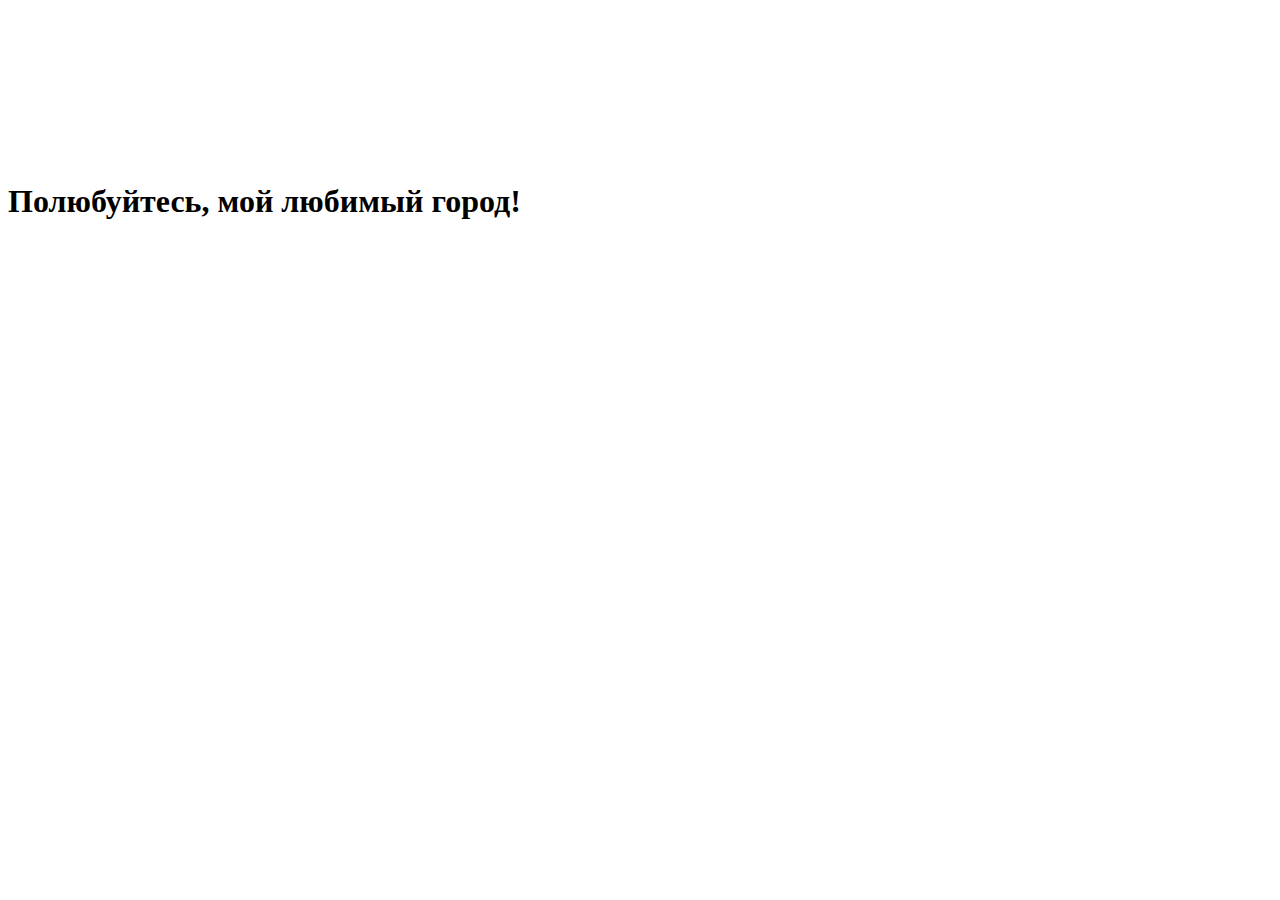
==== addition.html @ ae266a97 "Rename Visit_card/addition.html to addition.html" ====
<!DOCTYPE html>
<html lang="en">
<head>
    <meta charset="UTF-8">
    <link rel="stylesheet" href="style.css">
    <meta name="viewport" content="width=device-width, initial-scale=1">
    <title>Video Background</title>
</head>
<body>


    <div class="intro">
        <div class="video">
            <video class="media" src="Video.mov" autoplay muted loop></video>
        </div>
        <div class="content">
            <div class="container">
                <h1 class="title">Полюбуйтесь, мой любимый город!</h1>
            </div>
        </div>
    </div>


</body>
<script>
const h1 = document.querySelector('h1');
setTimeout(function () {
   h1.remove();
}, 10000)
</script>
</html>
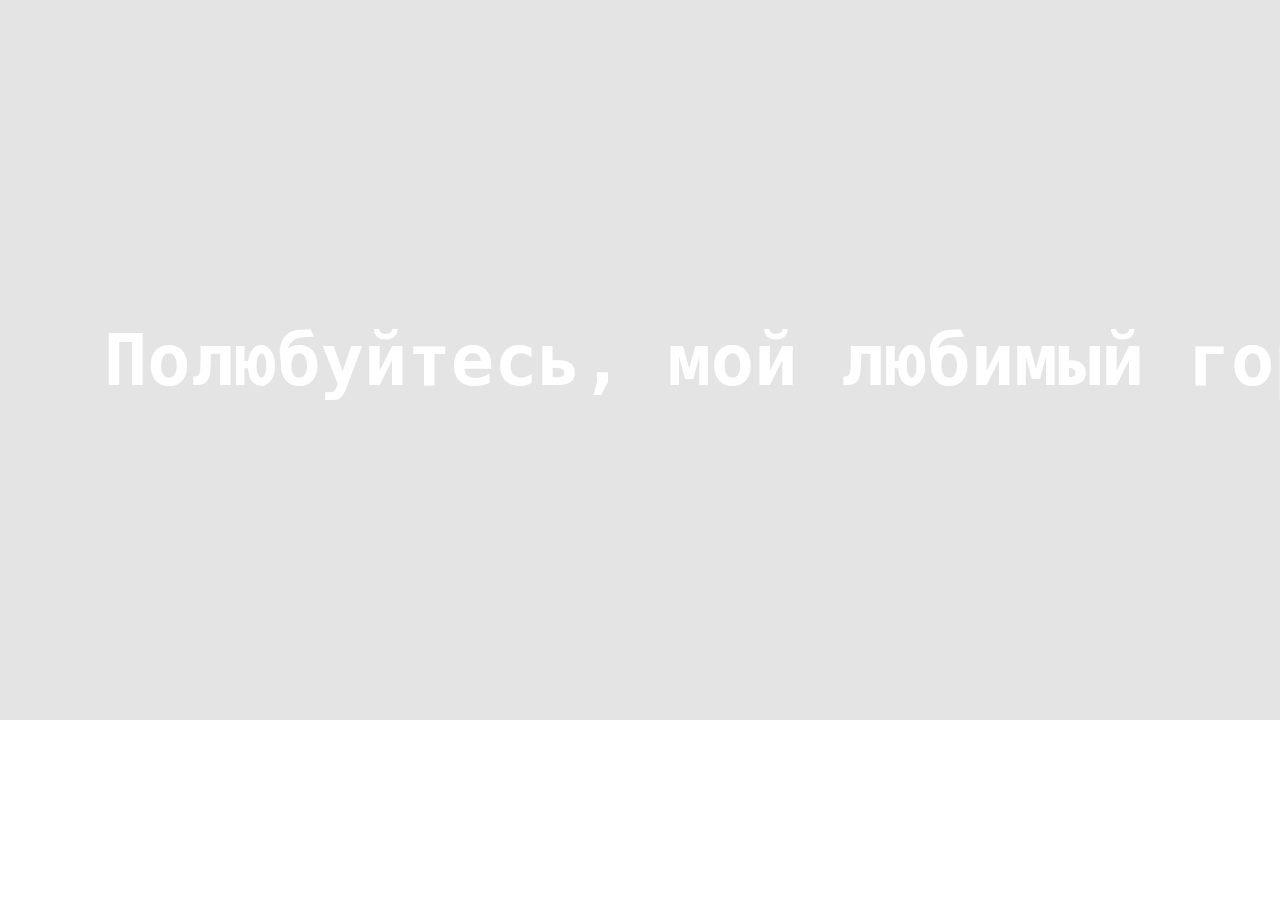
==== commit 8eed7b10: "Update addition.html" ====
--- a/addition.html
+++ b/addition.html
@@ -4,7 +4,7 @@
     <meta charset="UTF-8">
     <link rel="stylesheet" href="style.css">
     <meta name="viewport" content="width=device-width, initial-scale=1">
-    <title>Video Background</title>
+    <title>Дополнение</title>
 </head>
 <body>
 
--- a/style.css
+++ b/style.css
@@ -0,0 +1,93 @@
+body {
+    margin: 0;
+    font-family: Tahoma, sans-serif;
+}
+
+.intro {
+    max-height: 100vh;
+    overflow: hidden;
+    position: relative;
+
+    background-size: cover;
+}
+
+.intro:after {
+    content: "";
+    display: block;
+    width: 100%;
+    height: 100%;
+
+    background-color: rgba(0, 0, 0, 0.107);
+
+    position: absolute;
+    top: 0;
+    left: 0;
+    z-index: 2;
+}
+
+.content {
+    display: flex;
+    flex-direction: column; 
+    justify-content: center;
+    width: 100%;
+    height: 100%;
+
+    position: absolute;
+    top: 0; 
+    left: 5%; 
+    z-index: 3; 
+}
+
+.title{
+    width: 31ch;
+    overflow: hidden;
+    color: white;
+    font-size: 8vh;
+    font-family: monospace;
+    white-space: nowrap;
+    border-right: 4px solid paleturquoise;
+    animation: printed-text 7s steps(31),
+        cursor .5s step-start infinite;
+}
+
+
+.container {
+    width: 100%;
+    max-width: 1200px;
+    margin: 0 auto;
+}
+
+.video {
+    position: relative;
+    z-index: 1;
+    padding-bottom: 56.25%;
+}
+
+.media {
+    width: 100%;
+    height: auto;
+
+    position: absolute;
+    top: 0;
+    left: 0;
+}
+@keyframes cursor {
+    0% {
+        border-color: paleturquoise;
+
+    }
+
+    50% {
+        border-color: transparent;
+    }
+
+    100% {
+        border-color: paleturquoise;
+    }
+}
+
+@keyframes printed-text {
+    from {
+        width: 0%;
+    }
+}
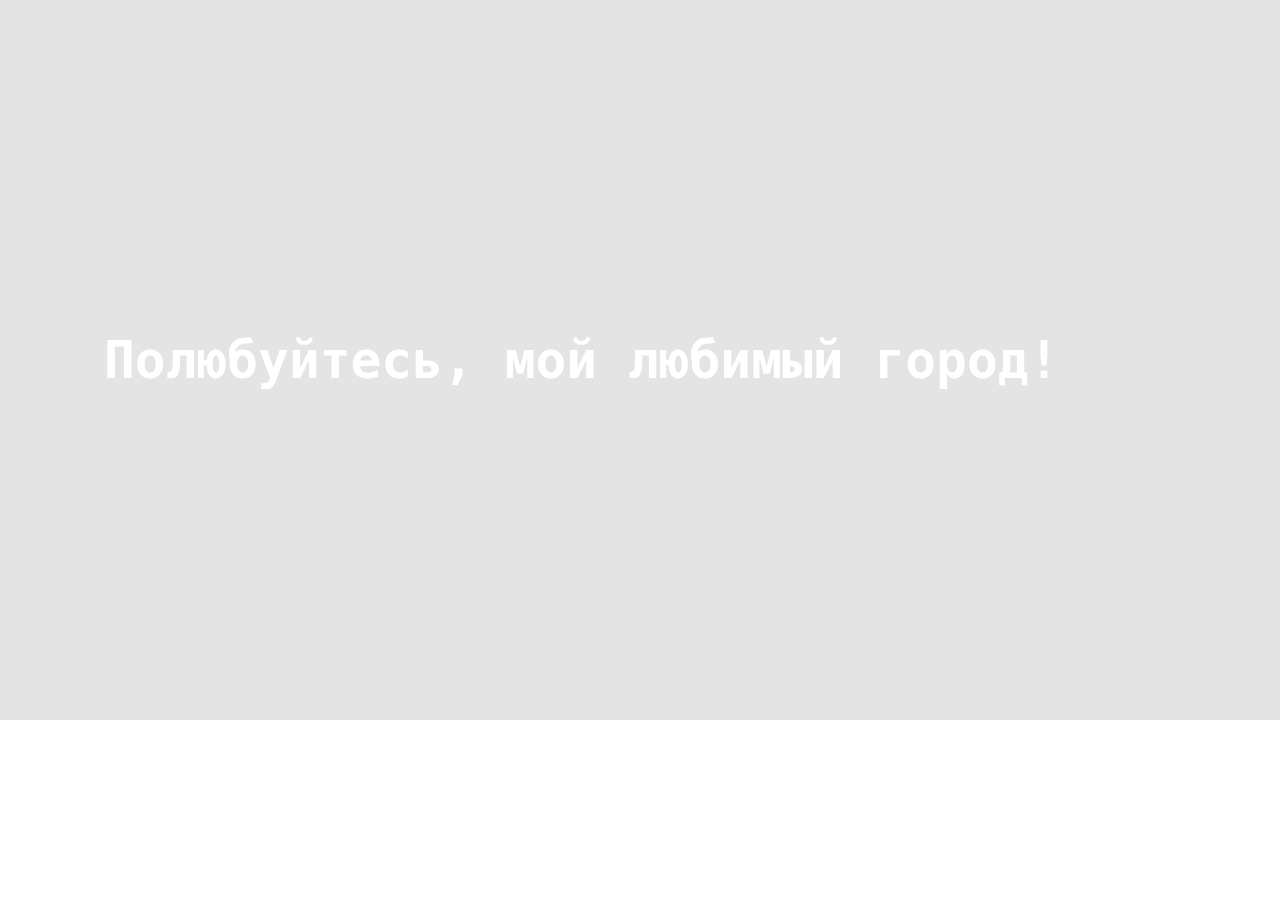
==== commit c9a6b50e: "Update addition.html" ====
--- a/addition.html
+++ b/addition.html
@@ -1,17 +1,19 @@
 <!DOCTYPE html>
 <html lang="en">
+
 <head>
     <meta charset="UTF-8">
     <link rel="stylesheet" href="style.css">
     <meta name="viewport" content="width=device-width, initial-scale=1">
-    <title>Дополнение</title>
+    <title>Paris</title>
 </head>
+
 <body>
 
 
     <div class="intro">
         <div class="video">
-            <video class="media" src="Video.mov" autoplay muted loop></video>
+            <video class="media" src="Video.mp4" autoplay muted loop></video>
         </div>
         <div class="content">
             <div class="container">
@@ -23,9 +25,11 @@
 
 </body>
 <script>
-const h1 = document.querySelector('h1');
-setTimeout(function () {
-   h1.remove();
-}, 10000)
+    const h1 = document.querySelector('h1');
+    setTimeout(function() {
+        h1.remove();
+    }, 10000)
 </script>
+
 </html>
+
--- a/style.css
+++ b/style.css
@@ -7,7 +7,6 @@
     max-height: 100vh;
     overflow: hidden;
     position: relative;
-
     background-size: cover;
 }
 
@@ -27,22 +26,23 @@
 
 .content {
     display: flex;
-    flex-direction: column; 
+    flex-direction: column;
     justify-content: center;
+    align-items: center;
     width: 100%;
     height: 100%;
 
     position: absolute;
-    top: 0; 
-    left: 5%; 
-    z-index: 3; 
+    top: 0;
+    left: 5%;
+    z-index: 3;
 }
 
-.title{
-    width: 31ch;
+.title {
+    width: 100%;
     overflow: hidden;
     color: white;
-    font-size: 8vh;
+    font-size: 4vw;
     font-family: monospace;
     white-space: nowrap;
     border-right: 4px solid paleturquoise;
@@ -71,6 +71,7 @@
     top: 0;
     left: 0;
 }
+
 @keyframes cursor {
     0% {
         border-color: paleturquoise;
@@ -91,3 +92,14 @@
         width: 0%;
     }
 }
+@media (max-width: 768px) {
+    .content {
+        left: 0; /* Чтобы контент отобразился полностью на мобильных устройствах */
+    }
+    .title {
+        font-size: 16px; 
+        border-right: 2px solid paleturquoise;
+      }
+    
+}
+
